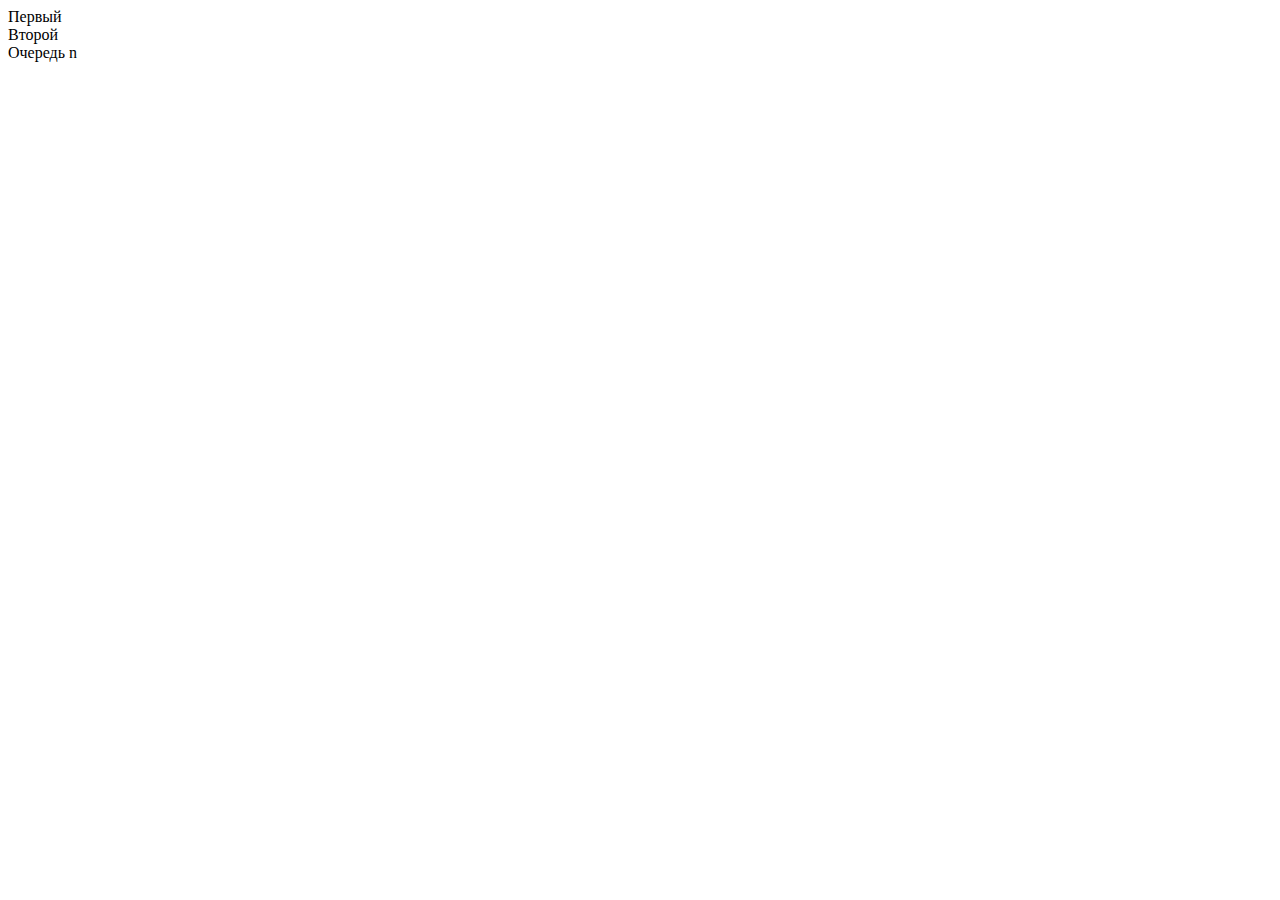
==== src/main/resources/templates/index.html @ e44ed0bb "тестовый проект" ====
<!DOCTYPE html>
<html xmlns:th="http://www.thymeleaf.org">
    <head>
        <title>Главная</title>
        <!--Import materialize.css-->
        <link rel="stylesheet" th:href="@{/css/materialize.css}" href="../../css/materialize.css" />
        <link href="https://fonts.googleapis.com/icon?family=Material+Icons" rel="stylesheet" />

        <!--Let browser know website is optimized for mobile-->
        <meta name="viewport" content="width=device-width, initial-scale=1.0"/>

        <link rel="stylesheet" th:href="@{/css/index.css}" href="../../css/index.css" />
    </head>
    <body>

        <header th:include="fragments/header :: header"></header>

        <main class="center">
            <a th:href="@{/relax_room_1}">
                <div class="room">
                    <div class="title">Первый</div>
                    <div class="body" th:text="'Очередь: ' + ${count1}"></div>
                </div>
            </a>
            <a th:href="@{/relax_room_2}">
                <div class="room">
                    <div class="title">Второй</div>
                    <div class="body">Очередь n</div>
                </div>
            </a>
        </main>

        <!--Import jQuery before materialize.js-->
        <script type="text/javascript" src="https://code.jquery.com/jquery-3.2.1.min.js"></script>
        <script type="text/javascript" th:src="@{/js/materialize.js}" src="../../js/materialize.js"></script>
    </body>
</html>
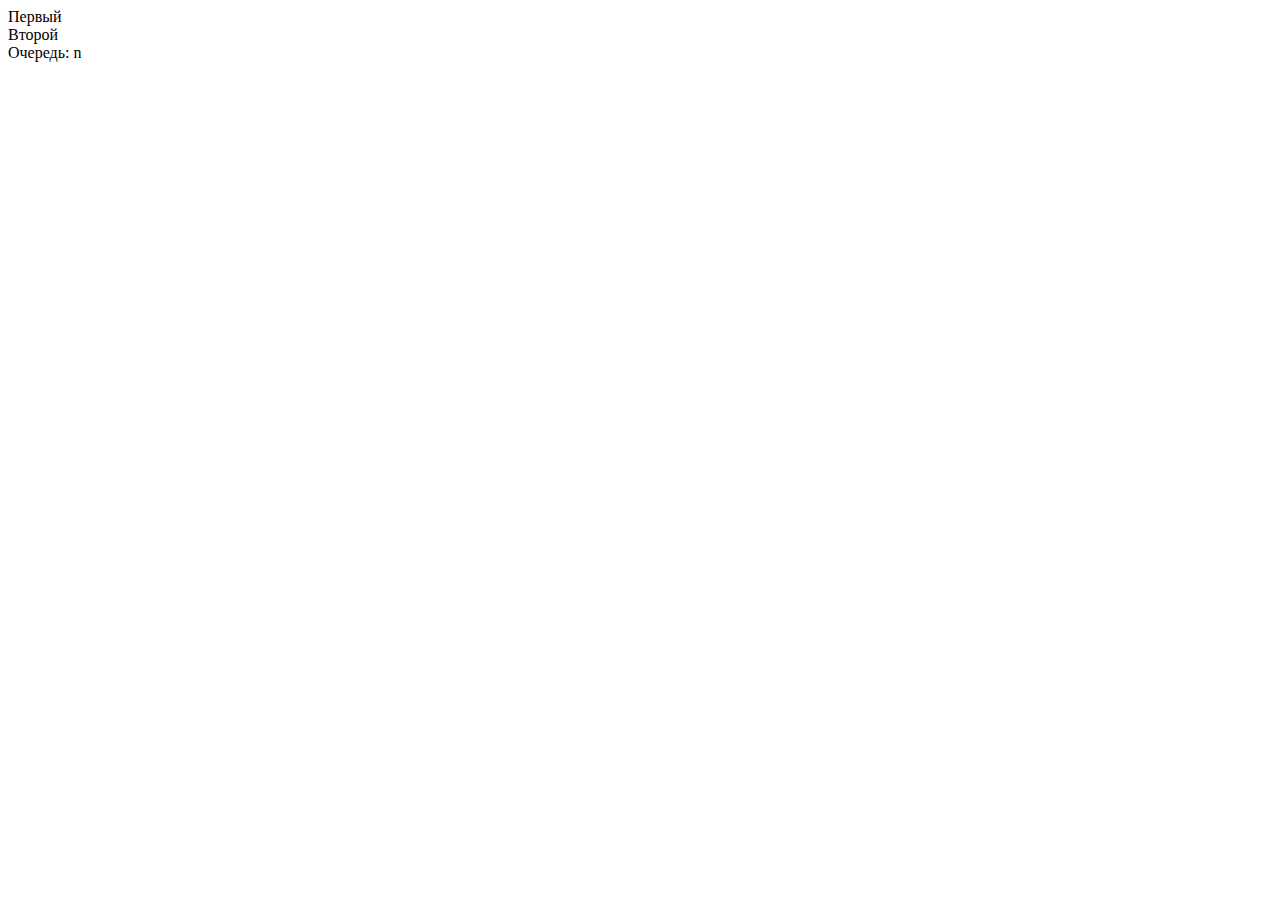
==== commit 5ec3a66c: "mapping" ====
--- a/src/main/resources/templates/index.html
+++ b/src/main/resources/templates/index.html
@@ -25,7 +25,7 @@
             <a th:href="@{/relax_room_2}">
                 <div class="room">
                     <div class="title">Второй</div>
-                    <div class="body">Очередь n</div>
+                    <div class="body">Очередь: n</div>
                 </div>
             </a>
         </main>
